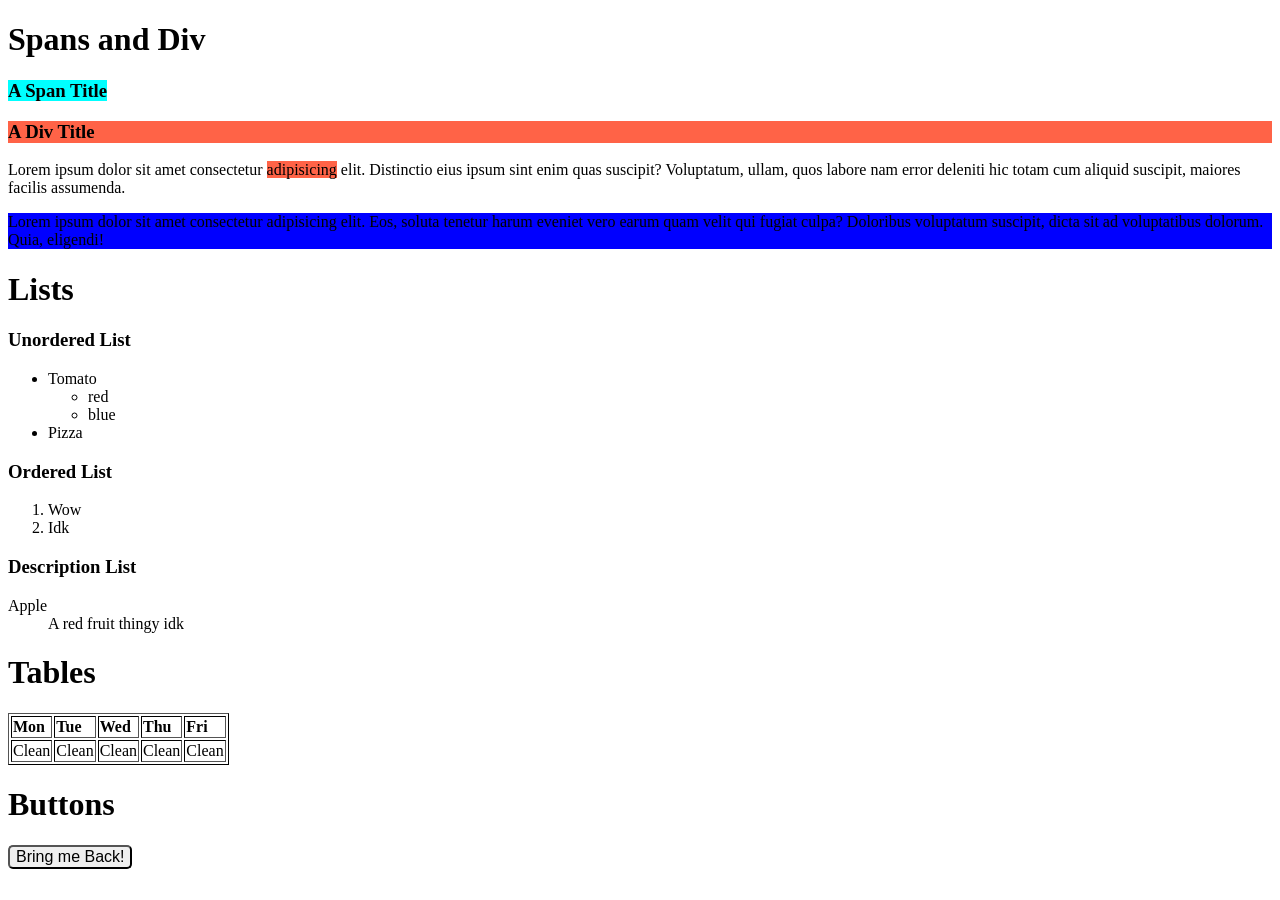
==== etc.html @ 6d284349 "Remove large video file" ====
<!DOCTYPE html>
<html>
    <head>
        <title>Hi</title>
    </head>
    <body>
        <h1>Spans and Div</h1>
        <!-- Only applying styles, etc to whatever's inside the "span" tag ! INLINE only -->
        <h3><span style="background-color: aqua;">A Span Title</span></h3>
        
        <!-- Applying styles, etc to whatever's inside the "div" tag ! BY DIVISIONS -->
        <h3><div style="background-color: tomato;">A Div Title</div></h3>

        <p>Lorem ipsum dolor sit amet consectetur <span style="background-color: tomato;">adipisicing</span> elit. Distinctio eius ipsum sint enim quas suscipit? Voluptatum, ullam, quos labore nam error deleniti hic totam cum aliquid suscipit, maiores facilis assumenda.</p>
        <p><div style="background-color: blue;">Lorem ipsum dolor sit amet consectetur adipisicing elit. Eos, soluta tenetur harum eveniet vero earum quam velit qui fugiat culpa? Doloribus voluptatum suscipit, dicta sit ad voluptatibus dolorum. Quia, eligendi!</div></p>

        <h1>Lists</h1>
        <h3>Unordered List</h3>
        <ul>
            <li>Tomato</li>
                <ul>
                    <li>red</li>
                    <li>blue</li>
                </ul>
            <li>Pizza</li>
        </ul>

        <h3>Ordered List</h3>
        <ol>
            <li>Wow</li>
            <li>Idk</li>
        </ol>

        <h3>Description List</h3>
        <dl>
            <dt>Apple</dt> <!-- It contains a term -->
            <dd>A red fruit thingy idk</dd> <!-- It contains a description of the term -->
        </dl>

        <h1>Tables</h1>
        <table border="1" style="border-color: black;">
            <tr align="left"> <!-- Table Rows -->
                <th>Mon</th> <!-- Table Headings -->
                <th>Tue</th>
                <th>Wed</th>
                <th>Thu</th>
                <th>Fri</th>
            </tr>
            <tr align="left" >
                <td>Clean</td> <!-- Datas under the headings -->
                <td>Clean</td>
                <td>Clean</td>
                <td>Clean</td>
                <td>Clean</td>
            </tr>
        </table>

        <h1>Buttons</h1>
        <a href="index.html">
        <button style="font-size: medium; border-radius: 5px;">Bring me Back!</button>
        </a>

    </body>
</html>
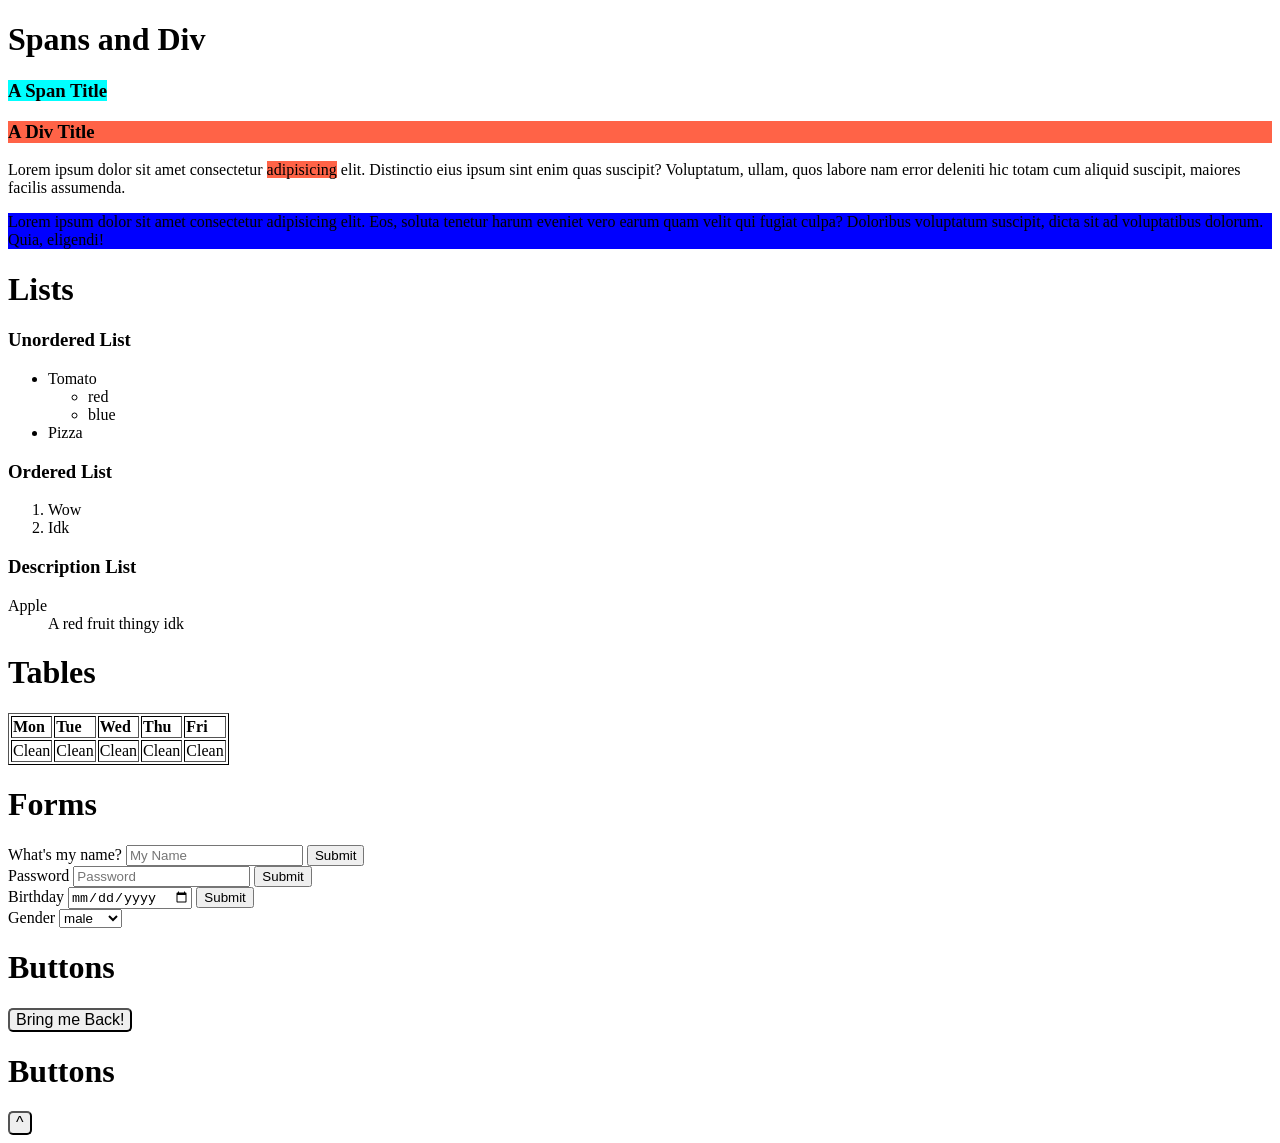
==== commit 56572fca: "css!" ====
--- a/etc.html
+++ b/etc.html
@@ -55,10 +55,37 @@
             </tr>
         </table>
 
+        <h1>Forms</h1>
+        <!-- action=sends the data to a location/file | method=POST for sensitive stuff, GET for idk anything-->
+        <form action="index.txt">
+
+            <!-- What the "for" attr does is, when input is given an id, clicking on the label puts your keyboard
+             to the text box -->
+            <label for="username">What's my name? </label>
+            <input type="Text" id="username" required placeholder="My Name"> <input type="submit">
+            <br>
+            <label for="password">Password </label>
+            <input type="password" id="password" required placeholder="Password"> <input type="submit">
+            <br>
+            <label for="bday">Birthday </label>
+            <input type="date" id="bday" required placeholder="Birthdate"> <input type="submit">
+            <br>
+            <label for="gender">Gender</label>
+            <select id="gender">
+                <option value="male">male</option>
+                <option value="female">female</option>
+            </select>
+        </form>
+
         <h1>Buttons</h1>
         <a href="index.html">
         <button style="font-size: medium; border-radius: 5px;">Bring me Back!</button>
+        </a><br>
+        <h1>Buttons</h1>
+        <a href="#top">
+        <button style="font-size: medium; border-radius: 5px;">^</button>
         </a>
+
 
     </body>
 </html>
